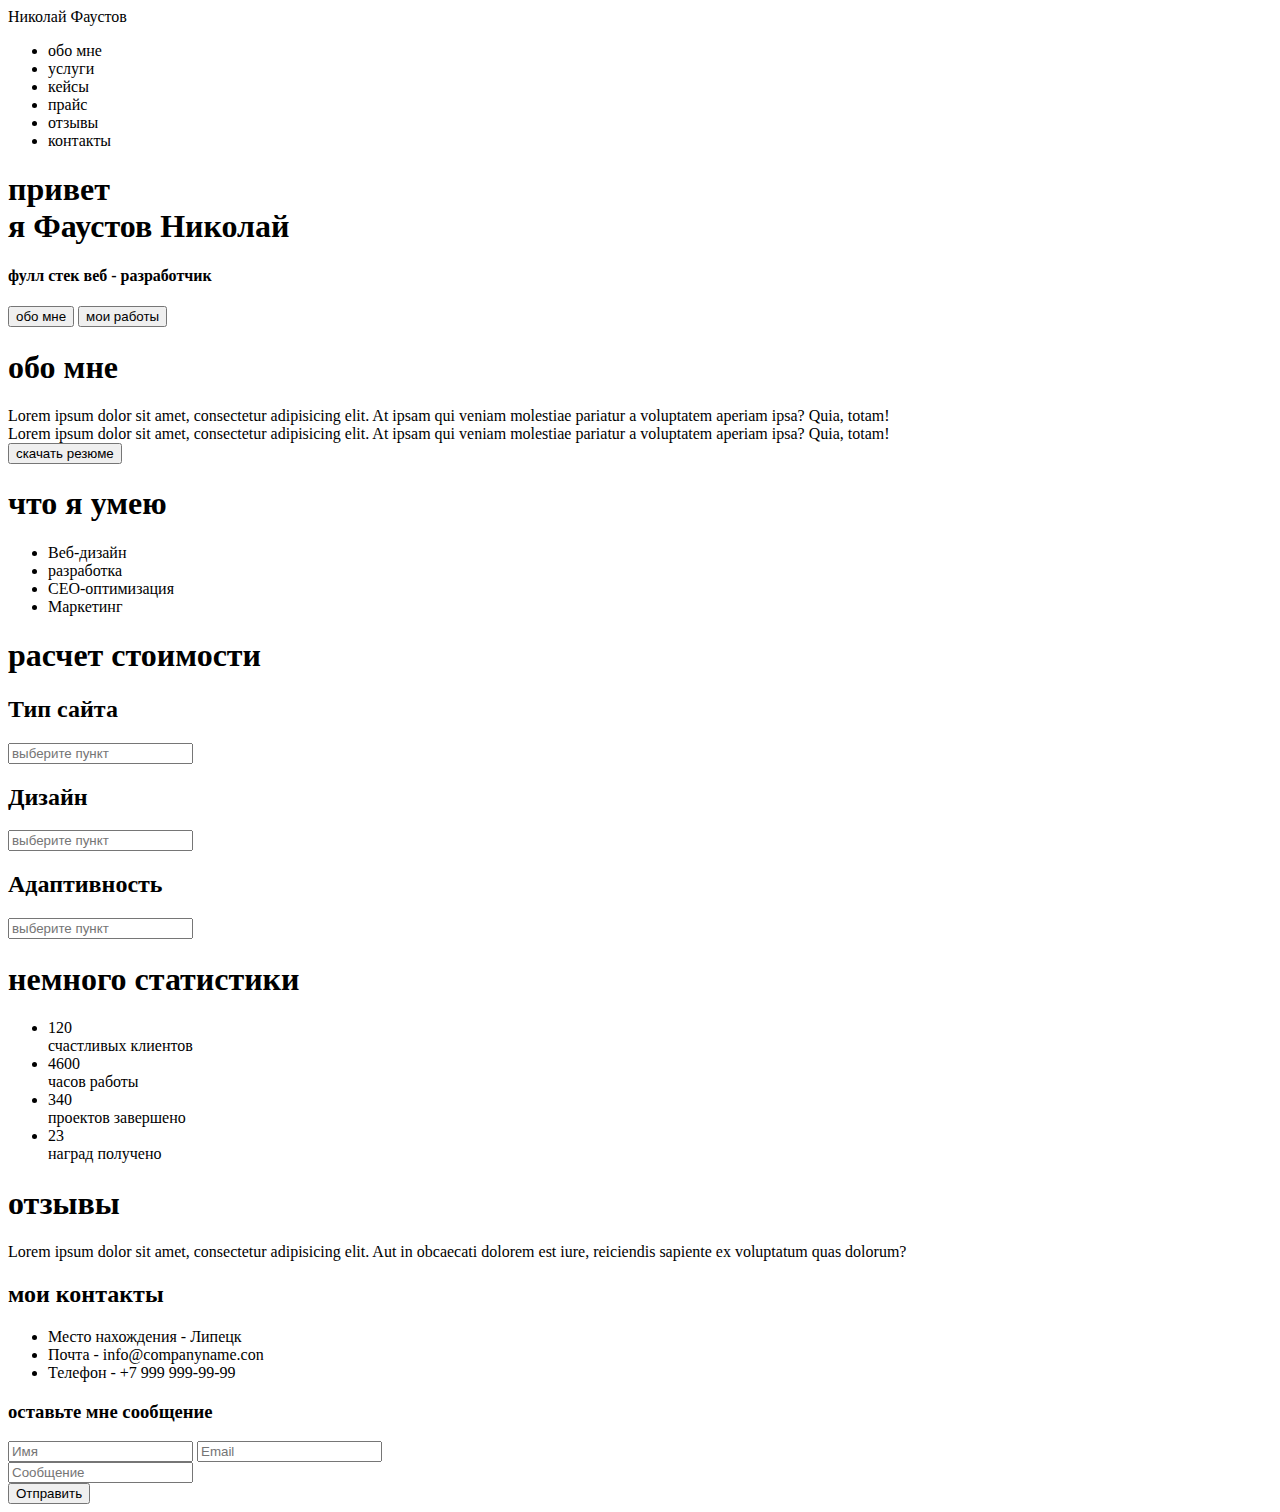
==== src/index.html @ f8b11579 "Add files via upload" ====
<title>Фаустов николай - веб-разработчик</title>
</head>

<body>

<header>
    <nav>
    <div class="logo">Николай Фаустов</div>
    <div class="menu"><ul>
        <li>обо мне</li>
        <li>услуги</li>
        <li>кейсы</li>
        <li>прайс</li>
        <li>отзывы</li>
        <li>контакты</li>
        
    </ul></div>
    </nav>
</header>

<div class="main"><div class="title__container"></div></div>
<h1>привет <br> я Фаустов Николай</h1>
<h4>фулл стек веб - разработчик</h4>
<input type="submit" value="обо мне">
<input type="submit" value="мои работы">
<h1>обо мне</h1>
<span>Lorem ipsum dolor sit amet, consectetur adipisicing elit. At ipsam qui veniam molestiae pariatur a voluptatem aperiam ipsa? Quia, totam!</span>
<br><span>Lorem ipsum dolor sit amet, consectetur adipisicing elit. At ipsam qui veniam molestiae pariatur a voluptatem aperiam ipsa? Quia, totam!</span>

<br><input type="submit" value="скачать резюме">
<h1>что я умею</h1>
<ul>
    <li>Веб-дизайн</li>
    <li>разработка</li>
    <li>СЕО-оптимизация</li>
    <li>Маркетинг</li>

</ul>

<h1>расчет стоимости</h1>
<h2>Тип сайта</h2>
<input type="text" name="text_imput" value="" placeholder="выберите пункт">

<h2>Дизайн</h2>
<input type="text" name="text_imput" value="" placeholder="выберите пункт">

<h2>Адаптивность</h2>
<input type="text" name="text_imput" value="" placeholder="выберите пункт">


<h1>немного статистики</h1>
<ul>
    <li>120 <br>счастливых клиентов</li>
    <li>4600<br>часов работы</li>
    <li>340<br>проектов завершено</li>
    <li>23<br>наград получено</li>

</ul>


<h1>отзывы</h1>
<span>Lorem ipsum dolor sit amet, consectetur adipisicing elit. Aut in obcaecati dolorem est iure, reiciendis sapiente ex voluptatum quas dolorum?</span>


<footer>
 <h2>мои контакты</h2>  
  <ul>
    <li>Место нахождения - Липецк</li>
    <li>Почта - info@companyname.con</li>
    <li>Телефон - +7 999 999-99-99</li>

</ul> 
 <h3>оставьте мне сообщение</h3>  
 <input type="text" name="text_imput" value="" placeholder="Имя">
 <input type="text" name="text_imput" value="" placeholder="Email">
 <br><input type="text" name="text_imput" value="" placeholder="Сообщение">
 <br><input type="submit" value="Отправить">
 
</footer>
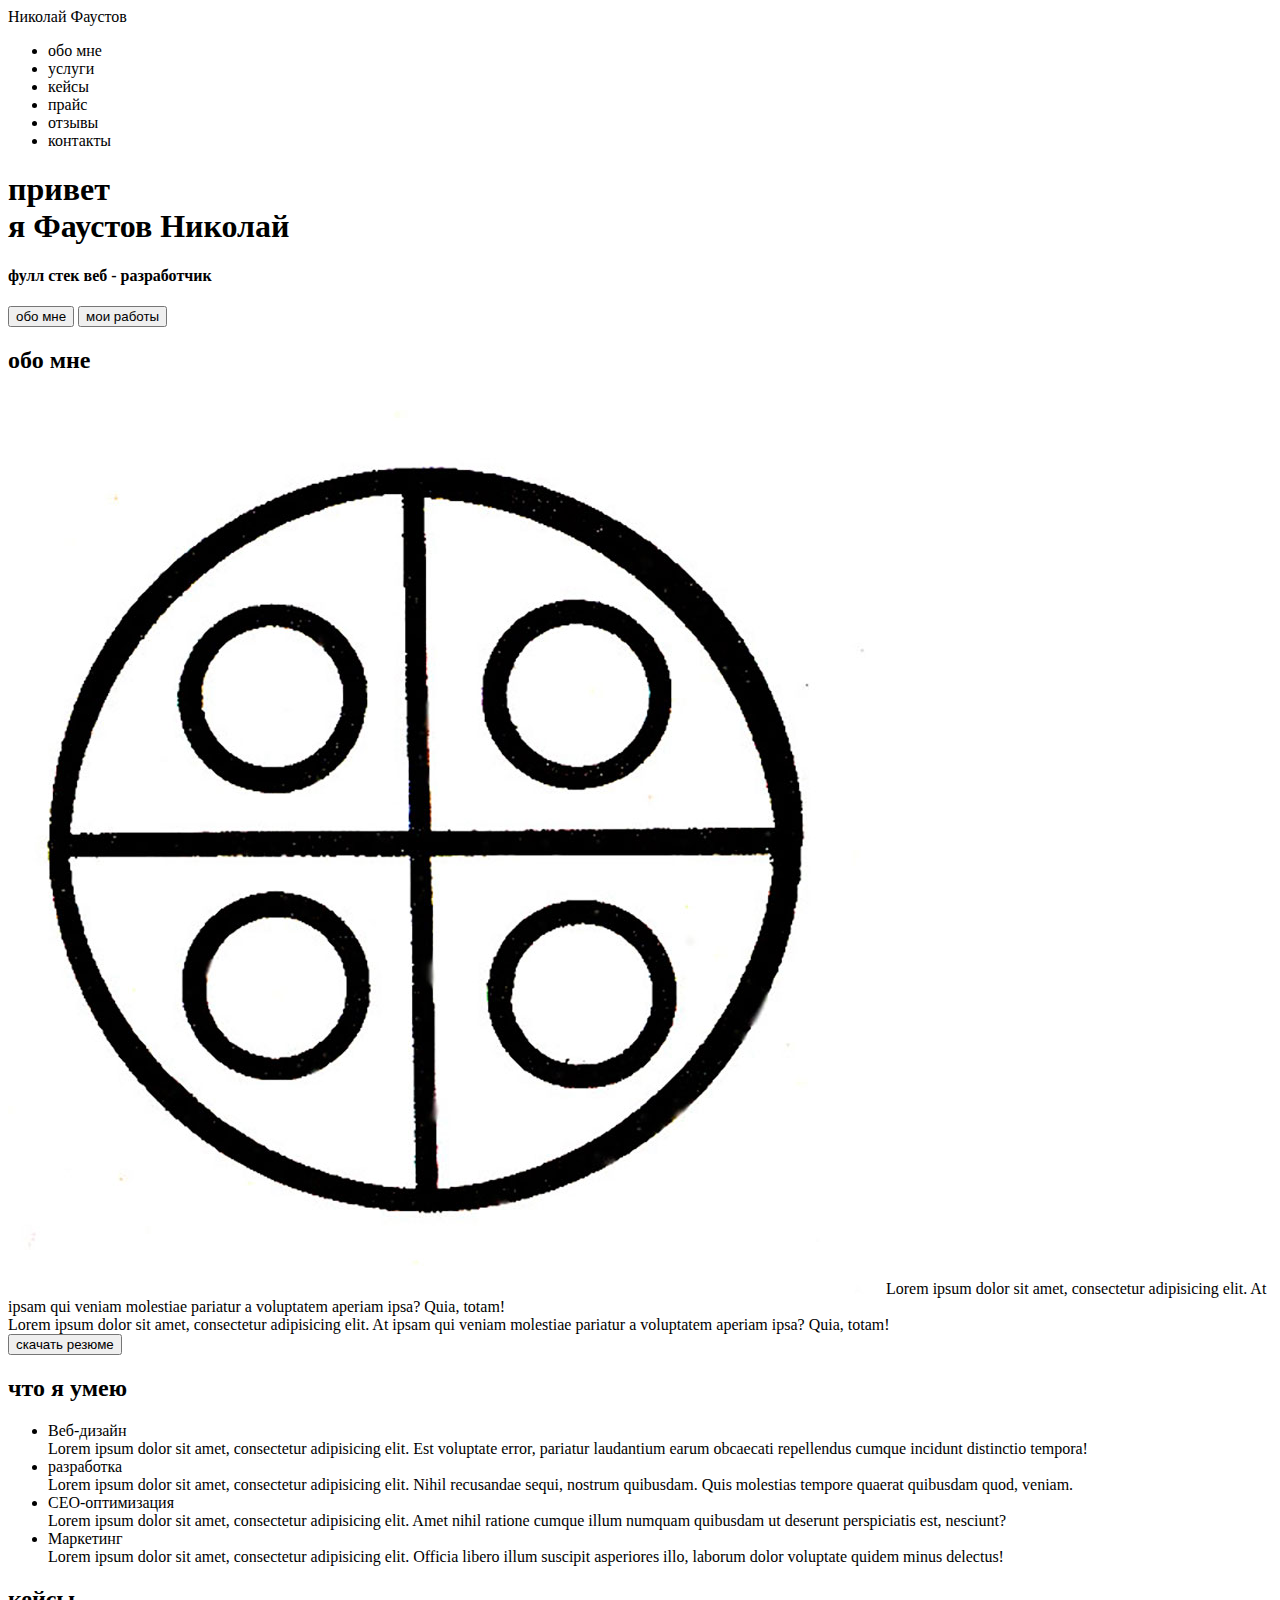
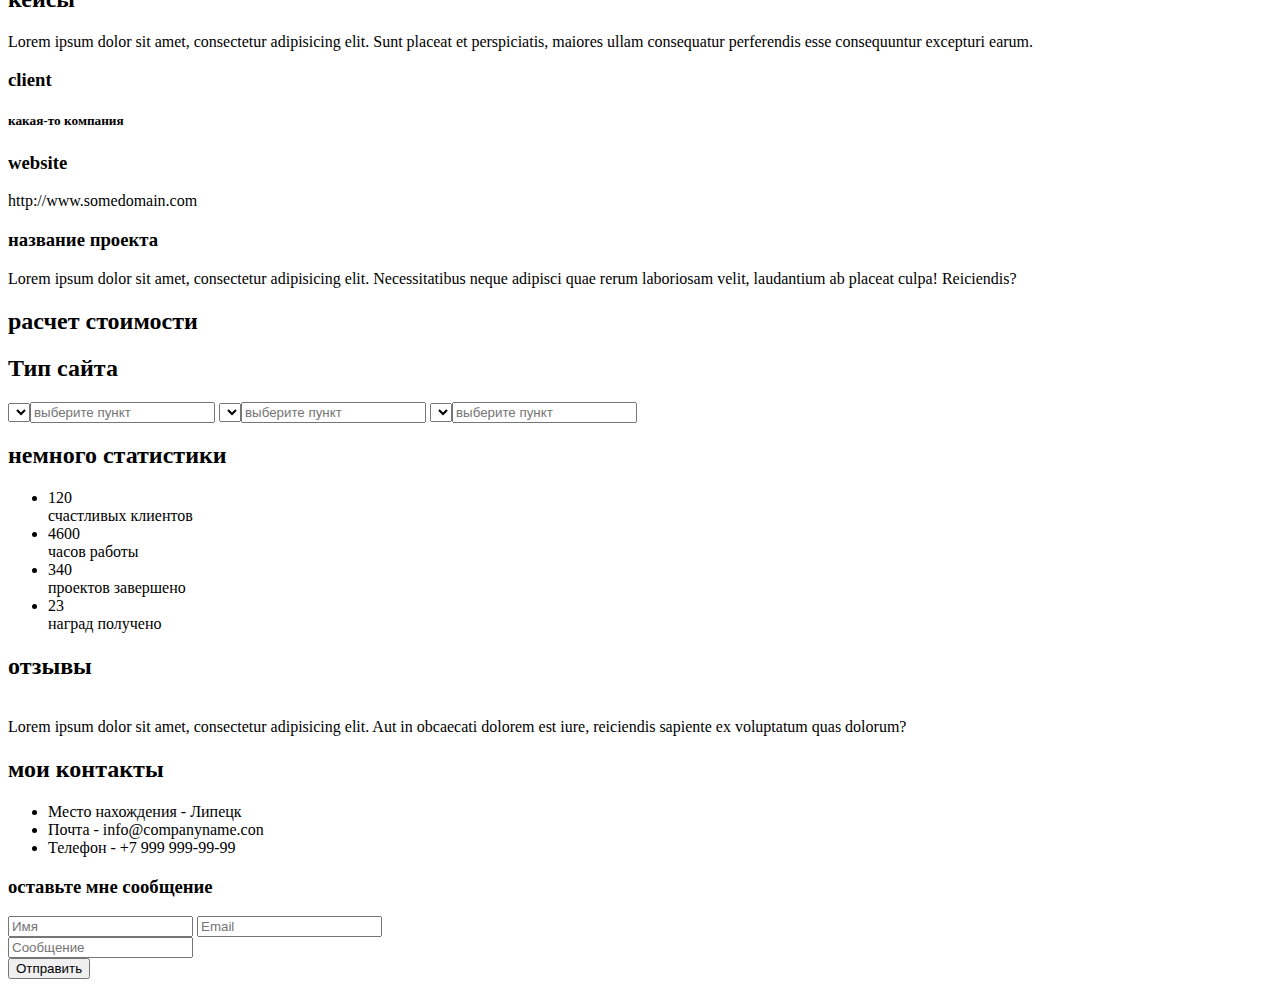
==== commit 8b85f439: "переделал проект" ====
--- a/src/index.html
+++ b/src/index.html
@@ -1,8 +1,11 @@
+<!DOCTYPE html>
+<html lang="en">
+
+<head>
 <title>Фаустов николай - веб-разработчик</title>
 </head>
 
 <body>
-
 <header>
     <nav>
     <div class="logo">Николай Фаустов</div>
@@ -18,37 +21,56 @@
     </nav>
 </header>
 
+
 <div class="main"><div class="title__container"></div></div>
 <h1>привет <br> я Фаустов Николай</h1>
 <h4>фулл стек веб - разработчик</h4>
 <input type="submit" value="обо мне">
 <input type="submit" value="мои работы">
-<h1>обо мне</h1>
+<h2>обо мне</h2>
+<img src="img/_assets_images_resources_489_raskraska-krug-15.jpg" alt="">
 <span>Lorem ipsum dolor sit amet, consectetur adipisicing elit. At ipsam qui veniam molestiae pariatur a voluptatem aperiam ipsa? Quia, totam!</span>
 <br><span>Lorem ipsum dolor sit amet, consectetur adipisicing elit. At ipsam qui veniam molestiae pariatur a voluptatem aperiam ipsa? Quia, totam!</span>
 
 <br><input type="submit" value="скачать резюме">
-<h1>что я умею</h1>
+<h2>что я умею</h2>
 <ul>
-    <li>Веб-дизайн</li>
-    <li>разработка</li>
-    <li>СЕО-оптимизация</li>
-    <li>Маркетинг</li>
+    <li>Веб-дизайн<br>Lorem ipsum dolor sit amet, consectetur adipisicing elit. Est voluptate error, pariatur laudantium earum obcaecati repellendus cumque incidunt distinctio tempora!</li>
+    <li>разработка<br>Lorem ipsum dolor sit amet, consectetur adipisicing elit. Nihil recusandae sequi, nostrum quibusdam. Quis molestias tempore quaerat quibusdam quod, veniam.</li>
+    <li>СЕО-оптимизация<br>Lorem ipsum dolor sit amet, consectetur adipisicing elit. Amet nihil ratione cumque illum numquam quibusdam ut deserunt perspiciatis est, nesciunt?</li>
+    <li>Маркетинг<br>Lorem ipsum dolor sit amet, consectetur adipisicing elit. Officia libero illum suscipit asperiores illo, laborum dolor voluptate quidem minus delectus!</li>
 
 </ul>
 
-<h1>расчет стоимости</h1>
+
+<h2>кейсы</h2>
+<span>Lorem ipsum dolor sit amet, consectetur adipisicing elit. Sunt placeat et perspiciatis, maiores ullam consequatur perferendis esse consequuntur excepturi earum.</span>
+<img src="https://www.google.ru/images/branding/googlelogo/1x/googlelogo_color_272x92dp.png" alt="">
+<h3>client</h3>
+<h5>какая-то компания</h5>
+<h3>website</h3>
+http://www.somedomain.com
+<h3>название проекта</h3>
+<span>Lorem ipsum dolor sit amet, consectetur adipisicing elit. Necessitatibus neque adipisci quae rerum laboriosam velit, laudantium ab placeat culpa! Reiciendis?</span>
+
+
+<h2>расчет стоимости</h2>
 <h2>Тип сайта</h2>
+<select>
 <input type="text" name="text_imput" value="" placeholder="выберите пункт">
+</select>
 
+<select>
 <h2>Дизайн</h2>
 <input type="text" name="text_imput" value="" placeholder="выберите пункт">
+</select>
 
+<select>
 <h2>Адаптивность</h2>
 <input type="text" name="text_imput" value="" placeholder="выберите пункт">
+</select>
 
-
-<h1>немного статистики</h1>
+<h2>немного статистики</h2>
 <ul>
     <li>120 <br>счастливых клиентов</li>
     <li>4600<br>часов работы</li>
@@ -58,8 +80,9 @@
 </ul>
 
 
-<h1>отзывы</h1>
-<span>Lorem ipsum dolor sit amet, consectetur adipisicing elit. Aut in obcaecati dolorem est iure, reiciendis sapiente ex voluptatum quas dolorum?</span>
+<h2>отзывы</h2>
+<img src="https://www.google.ru/images/branding/googlelogo/1x/googlelogo_color_272x92dp.png" alt="">
+<br><span>Lorem ipsum dolor sit amet, consectetur adipisicing elit. Aut in obcaecati dolorem est iure, reiciendis sapiente ex voluptatum quas dolorum?</span>
 
 
 <footer>
@@ -71,12 +94,14 @@
 
 </ul> 
  <h3>оставьте мне сообщение</h3>  
- <input type="text" name="text_imput" value="" placeholder="Имя">
- <input type="text" name="text_imput" value="" placeholder="Email">
- <br><input type="text" name="text_imput" value="" placeholder="Сообщение">
+ <input type="textarea" name="text_imput" value="" placeholder="Имя">
+ <input type="textarea" name="text_imput" value="" placeholder="Email">
+ <br><input type="textarea" name="text_imput" value="" placeholder="Сообщение">
  <br><input type="submit" value="Отправить">
  
 </footer>
+<body>
+</html>
 
 
 
@@ -88,3 +113,6 @@
 
 
 
+
+
+
